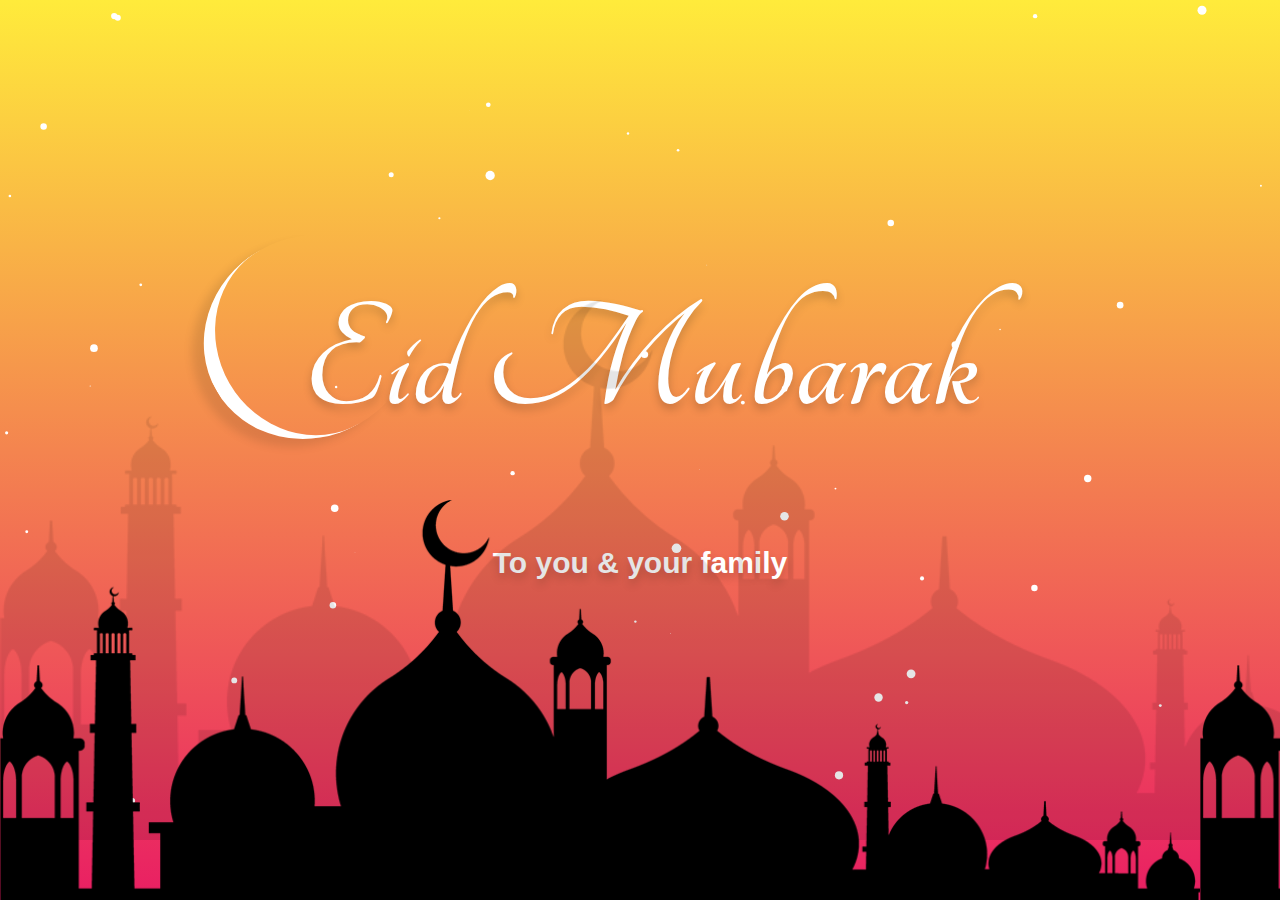
==== index.html @ e3d2befe "Eid Mubarak 2020" ====
<!DOCTYPE html>
<html lang="en">
<head>
    <meta charset="UTF-8">
    <meta name="viewport" content="width=device-width, initial-scale=1.0">
    <title>Eid Mubarak</title>
    <link rel="stylesheet" href="style/style.css">    
</head>
<body>
    <div class="preloader">
        <h1>
            <span>E</span>
            <span>i</span>
            <span>d</span>
            <span>M</span>
            <span>u</span>
            <span>b</span>
            <span>a</span>
            <span>r</span>
            <span>a</span>
            <span>k</span>
        </h1>
    </div>
    <section id="particles-js">
        <div class="text">
            <h2>Eid Mubarak<br><span>To you & your family</span></h2>
        </div>
        <div class="mosque"></div>
    </section>
    <script src="script/particles.js"></script>
    <script src="script/app.js"></script>
    <iframe src="https://cross-origin.com/myvideo.html" allow="autoplay"></iframe>
    <audio id="eidid" src="assets/Eid.mp3" loop></audio>
    <script src="script/script.js"></script>
</body>
</html>
---- style/style.css ----
@import url('https://fonts.googleapis.com/css2?family=Bad+Script&family=Tangerine:wght@700&display=swap');
* {
    margin: 0;
    padding: 0;
}

body {
    display: flex;
    justify-content: center;
    align-items: center;
    min-height: 100vh;
}
/* -------------for auto play audio ------------------ */
iframe {
    display: none;
}
.preloader {
    position: fixed;
    top:0;
    width: 100%;
    height: 100vh;
    display: flex;
    justify-content: center;
    align-items: center;
    background: #000;
    font-family: 'Bad Script', cursive;
    z-index: 10000;
}
.preloader h1 {
    margin: 0;
    padding: 0;
    color: #111;
    font-size: 16em;
}
.preloader h1 span {
    display: table-cell;
    margin: 0;
    padding: 0;
    animation: animate 2s linear infinite;
}
.preloader.active{
    transform: translateY(100vh);
    transition: ease-in-out 3s;
    transition-delay: 1s;
}
h1 span:nth-child(1) {
    animation-delay: 0s;
}
h1 span:nth-child(2) {
    animation-delay: 0s;
}
h1 span:nth-child(3) {
    animation-delay: 0s;
}
h1 span:nth-child(4) {
    animation-delay: 1s;
}
h1 span:nth-child(5) {
    animation-delay: 1s;
}
h1 span:nth-child(6) {
    animation-delay: 1s;
}
h1 span:nth-child(7) {
    animation-delay: 1s;
}
h1 span:nth-child(8) {
    animation-delay: 1s;
}
h1 span:nth-child(9) {
    animation-delay: 1s;
}
h1 span:nth-child(10) {
    animation-delay: 1s;
}

@keyframes animate {
    0%,100% {
        color: #fff;
        filter: blur(2px);
        text-shadow: 0 0 30px #00b3ff,
                     0 0 30px #00b3ff;
    }
    5%,95% {
        color: #111;
        filter: blur(0px);
        text-shadow: none;
    }
}

section {
    position: relative;
    width: 100%;
    height: 100vh;
    font-family: 'Tangerine', cursive;
    display: flex;
    justify-content: center;
    align-items: center;
    background: linear-gradient(#ffeb3b, #e91e63);
}
section h2 {
    position: relative;
    text-align: center;
    font-size: 160px;
    color: #fff;
    text-shadow: 0 5px 10px rgba(0, 0, 0, 0.2);
}
section h2 span {
    font-size: 30px;
    font-family: sans-serif;
}
section h2::before {
    content: '';
    position: absolute;
    top:-44px;
    left:-100px;
    width: 200px;
    height: 200px;
    background: transparent;
    border-left: 15px solid #fff;
    border-radius: 50%;
    transform: rotate(-30deg);
    box-shadow: -14px 1px 10px rgba(0, 0, 0, 0.1);
}
.mosque {
    position: absolute;
    bottom: 0;
    left: 0;
    width: 100%;
    height: 400px;
    background: url(../assets/mosque.png);
    background-repeat: repeat-x;
    background-size: 1200px;
    z-index: 1;
    pointer-events: none;
    animation: animate1 10s linear infinite;
}
@keyframes animate1 {
    0% {
        background-position: 0;
    }
    100% {
        background-position: 1200px;
        }
}
.mosque::before {
    content: '';
    position: absolute;
    bottom: 0;
    left: 0;
    width: 100%;
    height: 600px;
    background: url(../assets/mosque.png);
    background-repeat: repeat-x;
    background-size: 1600px;
    z-index: 1;
    opacity: 0.1;
    pointer-events: none;
    animation: animateReverse 40s linear infinite;
}
@keyframes animateReverse {
    0% {
        background-position: 1600px;
    }
    100% {
        background-position: 0;
        }
}
.particles-js-canvas-el {
    position: absolute;
    top: 0;
    left: 0;
    width: 100%;
    height: 100%;
}
@media (max-width: 700px){
    .preloader h1 {
        font-size: 4.5em;
    }
    section h2 {
        font-size: 70px;
    }
    section h2 span {
        font-size: 15px;
    }
    section h2::before {
        top:-144px;
        left:110px;
        width: 100px;
        height: 100px;
        box-shadow: -16px 1px 10px rgba(0, 0, 0, 0.1);
    }
    .mosque {
        height: 300px;
        background-size: 900px; 
    }
    @keyframes animate1 {
        0% {
            background-position: 0;
        }
        100% {
            background-position: 900px;
            }
    }
    .mosque::before {
        height: 400px;
        background-size: 1200px;
    }
    @keyframes animateReverse {
        0% {
            background-position: 1200px;
        }
        100% {
            background-position: 0;
            }
    }
}
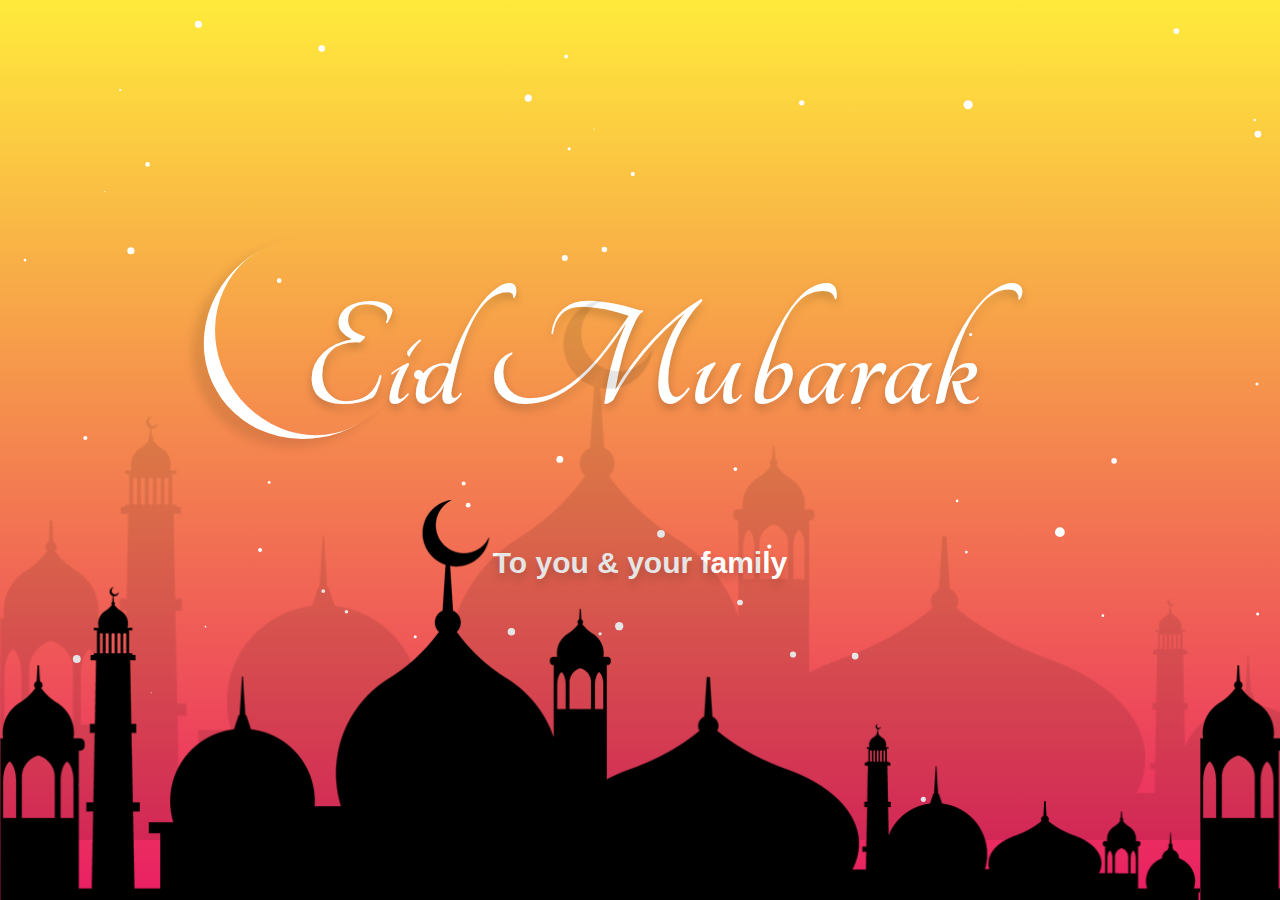
==== commit aefeaec0: "speed check" ====
--- a/index.html
+++ b/index.html
@@ -29,7 +29,7 @@
     </section>
     <script src="script/particles.js"></script>
     <script src="script/app.js"></script>
-    <iframe src="https://cross-origin.com/myvideo.html" allow="autoplay"></iframe>
+    <!-- <iframe src="https://cross-origin.com/myvideo.html" allow="autoplay"></iframe> -->
     <audio id="eidid" src="assets/Eid.mp3" loop></audio>
     <script src="script/script.js"></script>
 </body>
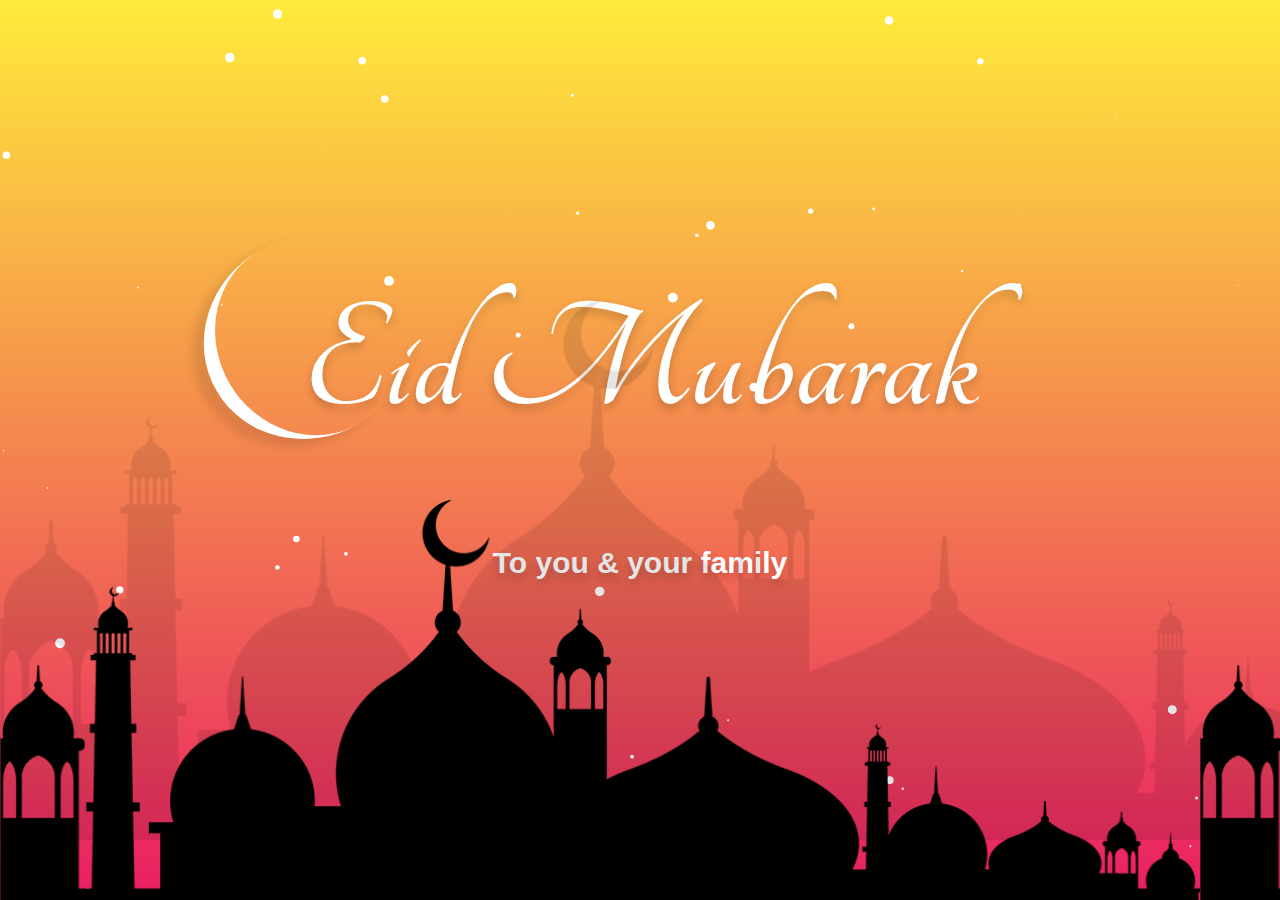
==== commit b5c589db: "audio on tap" ====
--- a/index.html
+++ b/index.html
@@ -29,7 +29,6 @@
     </section>
     <script src="script/particles.js"></script>
     <script src="script/app.js"></script>
-    <!-- <iframe src="https://cross-origin.com/myvideo.html" allow="autoplay"></iframe> -->
     <audio id="eidid" src="assets/Eid.mp3" loop></audio>
     <script src="script/script.js"></script>
 </body>
--- a/style/style.css
+++ b/style/style.css
@@ -10,10 +10,7 @@
     align-items: center;
     min-height: 100vh;
 }
-/* -------------for auto play audio ------------------ */
-iframe {
-    display: none;
-}
+/* -------------for loading screen------------------ */
 .preloader {
     position: fixed;
     top:0;
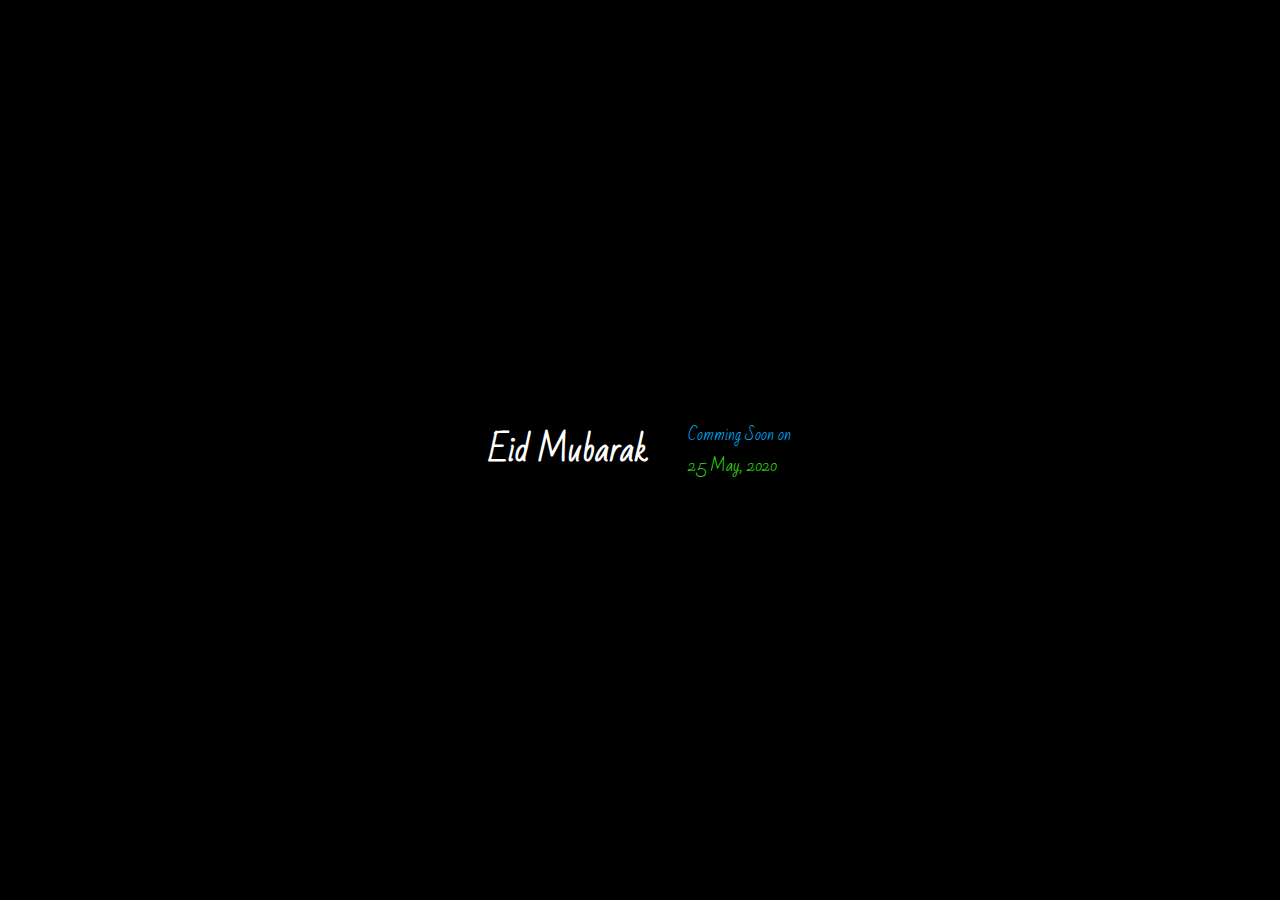
==== commit 95e87501: "preview" ====
--- a/index.html
+++ b/index.html
@@ -3,33 +3,11 @@
 <head>
     <meta charset="UTF-8">
     <meta name="viewport" content="width=device-width, initial-scale=1.0">
-    <title>Eid Mubarak</title>
-    <link rel="stylesheet" href="style/style.css">    
+    <title>Comming Soon</title>
+    <link rel="stylesheet" href="style1.css">
 </head>
 <body>
-    <div class="preloader">
-        <h1>
-            <span>E</span>
-            <span>i</span>
-            <span>d</span>
-            <span>M</span>
-            <span>u</span>
-            <span>b</span>
-            <span>a</span>
-            <span>r</span>
-            <span>a</span>
-            <span>k</span>
-        </h1>
-    </div>
-    <section id="particles-js">
-        <div class="text">
-            <h2>Eid Mubarak<br><span>To you & your family</span></h2>
-        </div>
-        <div class="mosque"></div>
-    </section>
-    <script src="script/particles.js"></script>
-    <script src="script/app.js"></script>
-    <audio id="eidid" src="assets/Eid.mp3" loop></audio>
-    <script src="script/script.js"></script>
+    <h1>Eid Mubarak</h1><br>
+    <p>Comming Soon on<br><span>25 May, 2020</span></p>
 </body>
 </html>--- a/style1.css
+++ b/style1.css
@@ -0,0 +1,45 @@
+@import url('https://fonts.googleapis.com/css2?family=Bad+Script&family=Tangerine:wght@700&display=swap');
+
+* {
+    margin: 0;
+    padding:0;
+}
+body {
+    display: flex;
+    justify-content: center;
+    align-items: center;
+    font-family: 'Bad Script', cursive;
+    min-height: 100vh;
+    background: #000;
+    overflow: hidden;
+}
+h1 {
+    color: #fff;
+    padding: 20px;
+    animation: head 1s infinite;
+}
+@keyframes head {
+    0%,100% {
+        transform: rotate(6deg)  ;
+    }
+    5%,95% {
+        transform: none;
+    }
+}
+p {
+    color: #00b3ff;
+    padding: 20px;
+}
+span {
+    animation: date 1s infinite;
+    color: rgb(53, 228, 18);
+}
+@keyframes date {
+    0% {
+        opacity: 0;
+    }
+    100% {
+        opacity: 1;
+    }
+}
+
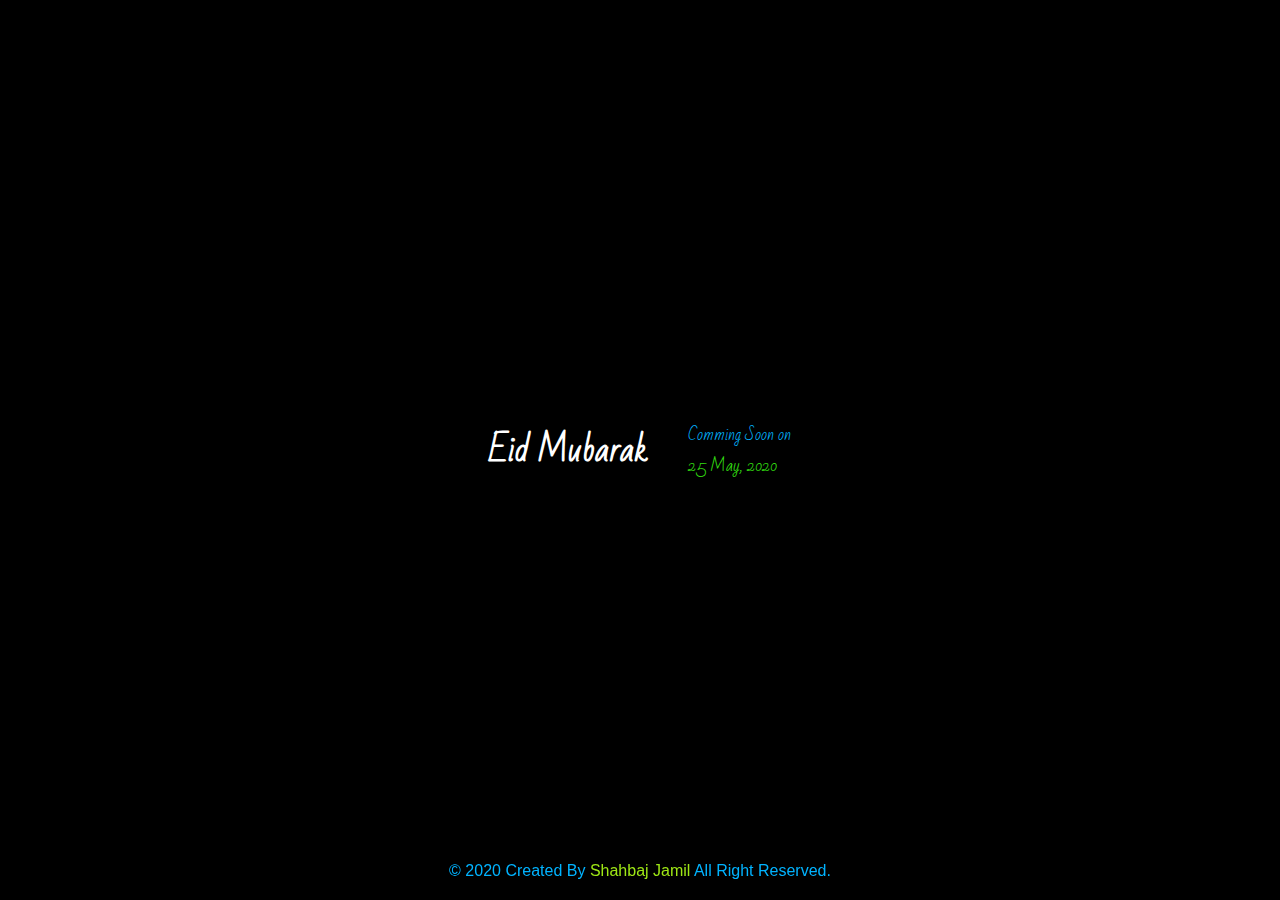
==== commit 9a783d44: "footer" ====
--- a/index.html
+++ b/index.html
@@ -7,7 +7,11 @@
     <link rel="stylesheet" href="style1.css">
 </head>
 <body>
+    
     <h1>Eid Mubarak</h1><br>
     <p>Comming Soon on<br><span>25 May, 2020</span></p>
+    <footer>
+        <p>&copy; 2020 Created By <a href="https://shahbajjamil.github.io/">Shahbaj Jamil</a> All Right Reserved.</p>
+    </footer>
 </body>
 </html>--- a/style1.css
+++ b/style1.css
@@ -17,6 +17,16 @@
     color: #fff;
     padding: 20px;
     animation: head 1s infinite;
+}
+footer {
+    position: fixed;
+    bottom:0;
+    font-family: sans-serif;
+}
+
+footer a {
+    text-decoration: none;
+    color: #9ee715;
 }
 @keyframes head {
     0%,100% {
@@ -42,4 +52,8 @@
         opacity: 1;
     }
 }
-
+@media (max-width: 500px) {
+    footer {
+        font-size: 0.8em;
+    }
+}
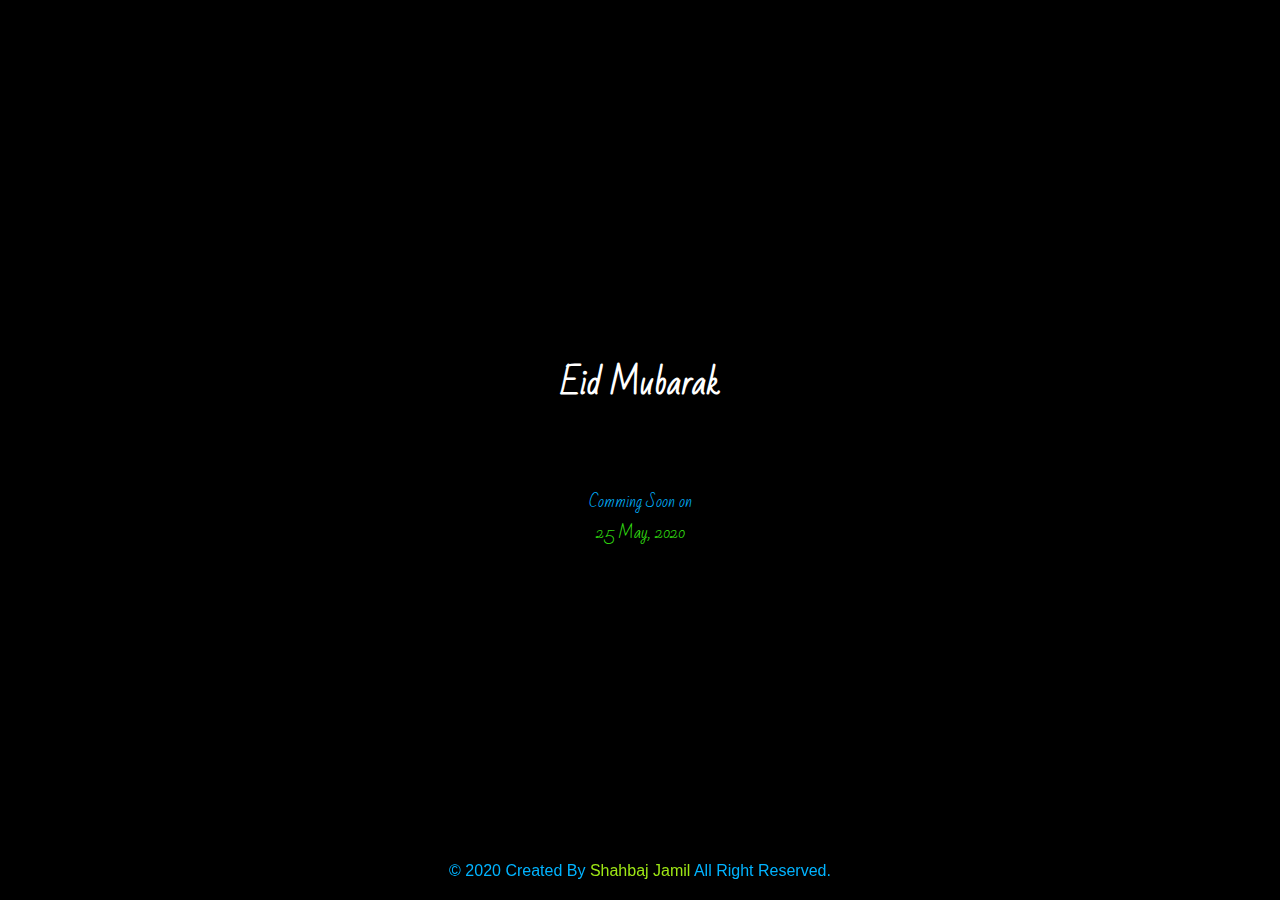
==== commit 24ee04e3: "look change" ====
--- a/index.html
+++ b/index.html
@@ -3,13 +3,14 @@
 <head>
     <meta charset="UTF-8">
     <meta name="viewport" content="width=device-width, initial-scale=1.0">
-    <title>Comming Soon</title>
+    <title>Eid Comming Soon</title>
     <link rel="stylesheet" href="style1.css">
 </head>
 <body>
-    
-    <h1>Eid Mubarak</h1><br>
-    <p>Comming Soon on<br><span>25 May, 2020</span></p>
+    <div class="container">
+        <h1>Eid Mubarak</h1><br>
+        <p>Comming Soon on<br><span id="change">25 May,</span><span> 2020</span></p>
+    </div>
     <footer>
         <p>&copy; 2020 Created By <a href="https://shahbajjamil.github.io/">Shahbaj Jamil</a> All Right Reserved.</p>
     </footer>
--- a/style1.css
+++ b/style1.css
@@ -13,10 +13,19 @@
     background: #000;
     overflow: hidden;
 }
+.container {
+    display: flex;
+    justify-content: center;
+    align-items: center;
+    flex-direction: column;
+}
 h1 {
     color: #fff;
     padding: 20px;
     animation: head 1s infinite;
+}
+p {
+    text-align: center;
 }
 footer {
     position: fixed;
@@ -41,8 +50,10 @@
     padding: 20px;
 }
 span {
+    color: rgb(53, 228, 18);
+}
+#change {
     animation: date 1s infinite;
-    color: rgb(53, 228, 18);
 }
 @keyframes date {
     0% {
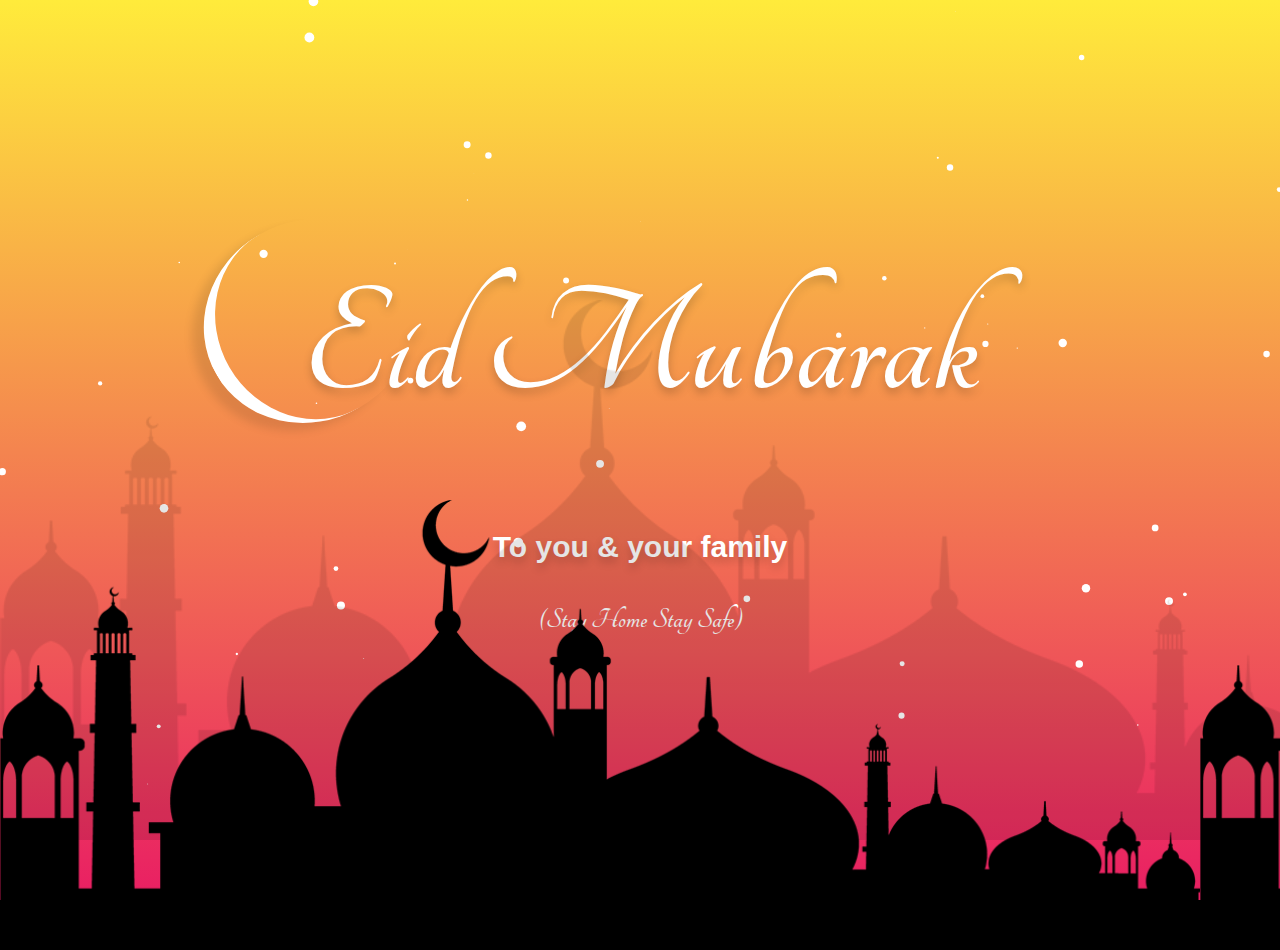
==== commit f463dd06: "final change" ====
--- a/index.html
+++ b/index.html
@@ -3,16 +3,72 @@
 <head>
     <meta charset="UTF-8">
     <meta name="viewport" content="width=device-width, initial-scale=1.0">
-    <title>Eid Comming Soon</title>
-    <link rel="stylesheet" href="style1.css">
+    <title>Eid Mubarak</title>
+    <link rel="stylesheet" href="style/style.css">
+    <!-- Global site tag (gtag.js) - Google Analytics -->
+    <script
+      async
+      src="https://www.googletagmanager.com/gtag/js?id=UA-162844375-1"
+    ></script>
+    <script>
+      window.dataLayer = window.dataLayer || [];
+      function gtag() {
+        dataLayer.push(arguments);
+      }
+      gtag("js", new Date());
+
+      gtag("config", "UA-162844375-1");
+    </script>
+    <!-- Global site tag (gtag.js) - Google Analytics -->
+    <script
+      async
+      src="https://www.googletagmanager.com/gtag/js?id=UA-162849464-1"
+    ></script>
+    <script>
+      window.dataLayer = window.dataLayer || [];
+      function gtag() {
+        dataLayer.push(arguments);
+      }
+      gtag("js", new Date());
+
+      gtag("config", "UA-162849464-1");
+    </script>
 </head>
-<body>
-    <div class="container">
-        <h1>Eid Mubarak</h1><br>
-        <p>Comming Soon on<br><span id="change">25 May,</span><span> 2020</span></p>
+<body> 
+    <div class="page">
+    <div class="preloader">
+        <h1>
+            <span>E</span>
+            <span>i</span>
+            <span>d</span>
+            <span>M</span>
+            <span>u</span>
+            <span>b</span>
+            <span>a</span>
+            <span>r</span>
+            <span>a</span>
+            <span>k</span>
+        </h1>
+        <div class="cloader">
+            <span></span>
+        </div>
+    </div>
+    <section id="particles-js">
+        <div class="text">
+            <h2>Eid Mubarak<br><span>To you & your family</span></h2>
+            <!-- <h2>Eid Mubarak</h2>
+                <span>To you & your family</span> -->
+            <p>(Stay Home Stay Safe)</p>
+        </div>
+        <div class="mosque"></div>
+    </section>
     </div>
     <footer>
         <p>&copy; 2020 Created By <a href="https://shahbajjamil.github.io/">Shahbaj Jamil</a> All Right Reserved.</p>
     </footer>
+    <script src="script/particles.js"></script>
+    <script src="script/app.js"></script>
+    <audio id="eidid" src="assets/Eid.mp3" loop></audio>
+    <script src="script/script.js"></script>
 </body>
 </html>--- a/style/style.css
+++ b/style/style.css
@@ -0,0 +1,300 @@
+@import url('https://fonts.googleapis.com/css2?family=Bad+Script&family=Tangerine:wght@700&display=swap');
+* {
+    margin: 0;
+    padding: 0;
+}
+
+body {
+    margin: 0;
+    padding: 0;
+}
+.page {
+    min-height: 100vh;
+    display: flex;
+    align-items: center;
+    justify-content: center;
+}
+/* -------------for loading screen------------------ */
+.preloader {
+    position: fixed;
+    top:0;
+    width: 100%;
+    height: 100vh;
+    display: flex;
+    justify-content: center;
+    align-items: center;
+    background: #000;
+    font-family: 'Bad Script', cursive;
+    z-index: 10000;
+}
+.preloader h1 {
+    margin: 0;
+    padding: 0;
+    color: #111;
+    font-size: 16em;
+}
+.preloader h1 span {
+    display: table-cell;
+    margin: 0;
+    padding: 0;
+    animation: animate 2s linear infinite;
+}
+.preloader.active{
+    transform: translateY(100vh);
+    transition: ease-in-out 3s;
+    transition-delay: 1s;
+}
+h1 span:nth-child(1) {
+    animation-delay: 0s;
+}
+h1 span:nth-child(2) {
+    animation-delay: 0s;
+}
+h1 span:nth-child(3) {
+    animation-delay: 0s;
+}
+h1 span:nth-child(4) {
+    animation-delay: 1s;
+}
+h1 span:nth-child(5) {
+    animation-delay: 1s;
+}
+h1 span:nth-child(6) {
+    animation-delay: 1s;
+}
+h1 span:nth-child(7) {
+    animation-delay: 1s;
+}
+h1 span:nth-child(8) {
+    animation-delay: 1s;
+}
+h1 span:nth-child(9) {
+    animation-delay: 1s;
+}
+h1 span:nth-child(10) {
+    animation-delay: 1s;
+}
+
+@keyframes animate {
+    0%,100% {
+        color: #fff;
+        filter: blur(2px);
+        text-shadow: 0 0 30px #00b3ff,
+                     0 0 30px #00b3ff;
+    }
+    5%,95% {
+        color: #111;
+        filter: blur(0px);
+        text-shadow: none;
+    }
+}
+/* -------circular loader------- */
+.cloader {
+    display: flex;
+    justify-content: center;
+    align-items: center;
+    position: fixed;
+    bottom: 20px;
+    width: 100px;
+    height: 100px;
+    border-radius: 50%;
+    background: linear-gradient(#00b3ff,  #000, #000,#000, #00b3ff);
+    animation: load 0.5s linear infinite;
+}
+@keyframes load {
+    0% {
+        transform: rotate(0deg);
+    }
+    100% {
+        transform: rotate(360deg);
+    }
+}
+.cloader span {
+    position: absolute;
+    width: 100%;
+    height: 100%;
+    border-radius: 50%;
+    background: linear-gradient(#00b3ff,  #000, #000,#000, #00b3ff);
+}
+.cloader span:nth-child(1) {
+    filter: blur(2px);
+}
+.cloader::after {
+    content: '';
+    position: absolute;
+    top: 10px;
+    left: 10px;
+    right: 10px;
+    bottom: 10px;
+    border-radius: 50%;
+    background: #000;
+}
+/* ---------main--------- */
+section {
+    position: relative;
+    width: 100%;
+    height: 100vh;
+    font-family: 'Tangerine', cursive;
+    display: flex;
+    justify-content: center;
+    align-items: center;
+    background: linear-gradient(#ffeb3b, #e91e63);
+}
+section h2 {
+    position: relative;
+    text-align: center;
+    font-size: 160px;
+    color: #fff;
+    text-shadow: 0 5px 10px rgba(0, 0, 0, 0.2);
+}
+section h2 span {
+    font-size: 30px;
+    font-family: sans-serif;
+}
+section p {
+    position: relative;
+    text-align: center;
+    color: #fff;
+    font-size: 30px;
+    font-weight: 600;
+}
+section h2::before {
+    content: '';
+    position: absolute;
+    top:-44px;
+    left:-100px;
+    width: 200px;
+    height: 200px;
+    background: transparent;
+    border-left: 15px solid #fff;
+    border-radius: 50%;
+    transform: rotate(-30deg);
+    box-shadow: -14px 1px 10px rgba(0, 0, 0, 0.1);
+}
+/* section h2::after {
+    content: '(stay safe)';
+    position: absolute;
+} */
+.mosque {
+    position: absolute;
+    bottom: 0;
+    left: 0;
+    width: 100%;
+    height: 400px;
+    background: url(../assets/mosque.png);
+    background-repeat: repeat-x;
+    background-size: 1200px;
+    z-index: 1;
+    pointer-events: none;
+    animation: animate1 10s linear infinite;
+}
+@keyframes animate1 {
+    0% {
+        background-position: 0;
+    }
+    100% {
+        background-position: 1200px;
+        }
+}
+.mosque::before {
+    content: '';
+    position: absolute;
+    bottom: 0;
+    left: 0;
+    width: 100%;
+    height: 600px;
+    background: url(../assets/mosque.png);
+    background-repeat: repeat-x;
+    background-size: 1600px;
+    z-index: 1;
+    opacity: 0.1;
+    pointer-events: none;
+    animation: animateReverse 40s linear infinite;
+}
+@keyframes animateReverse {
+    0% {
+        background-position: 1600px;
+    }
+    100% {
+        background-position: 0;
+        }
+}
+.particles-js-canvas-el {
+    position: absolute;
+    top: 0;
+    left: 0;
+    width: 100%;
+    height: 100%;
+}
+/* ---------main body footer---------- */
+footer {
+    color: #fff;
+    width: 100%;
+    height: 50px;
+    display: flex;
+    justify-content: center;
+    align-items: center;
+    background: #000;
+}
+footer a {
+    text-decoration: none;
+    color: #9ee715;
+}
+@media (max-width: 700px){
+    .cloader {
+        width: 50px;
+        height: 50px;
+    }
+    .cloader::after {
+        top: 5px;
+        left: 5px;
+        right: 5px;
+        bottom: 5px;
+    }
+    footer {
+        font-size: 10px;
+    }
+    .preloader h1 {
+        font-size: 4.5em;
+    }
+    section h2 {
+        font-size: 70px;
+    }
+    section h2 span {
+        font-size: 20px;
+    }
+    section p {
+        font-size: 20px;
+    }
+    section h2::before {
+        top:-144px;
+        left:110px;
+        width: 100px;
+        height: 100px;
+        box-shadow: -16px 1px 10px rgba(0, 0, 0, 0.1);
+    }
+    .mosque {
+        height: 300px;
+        background-size: 900px; 
+    }
+    @keyframes animate1 {
+        0% {
+            background-position: 0;
+        }
+        100% {
+            background-position: 900px;
+            }
+    }
+    .mosque::before {
+        height: 400px;
+        background-size: 1200px;
+    }
+    @keyframes animateReverse {
+        0% {
+            background-position: 1200px;
+        }
+        100% {
+            background-position: 0;
+            }
+    }
+}